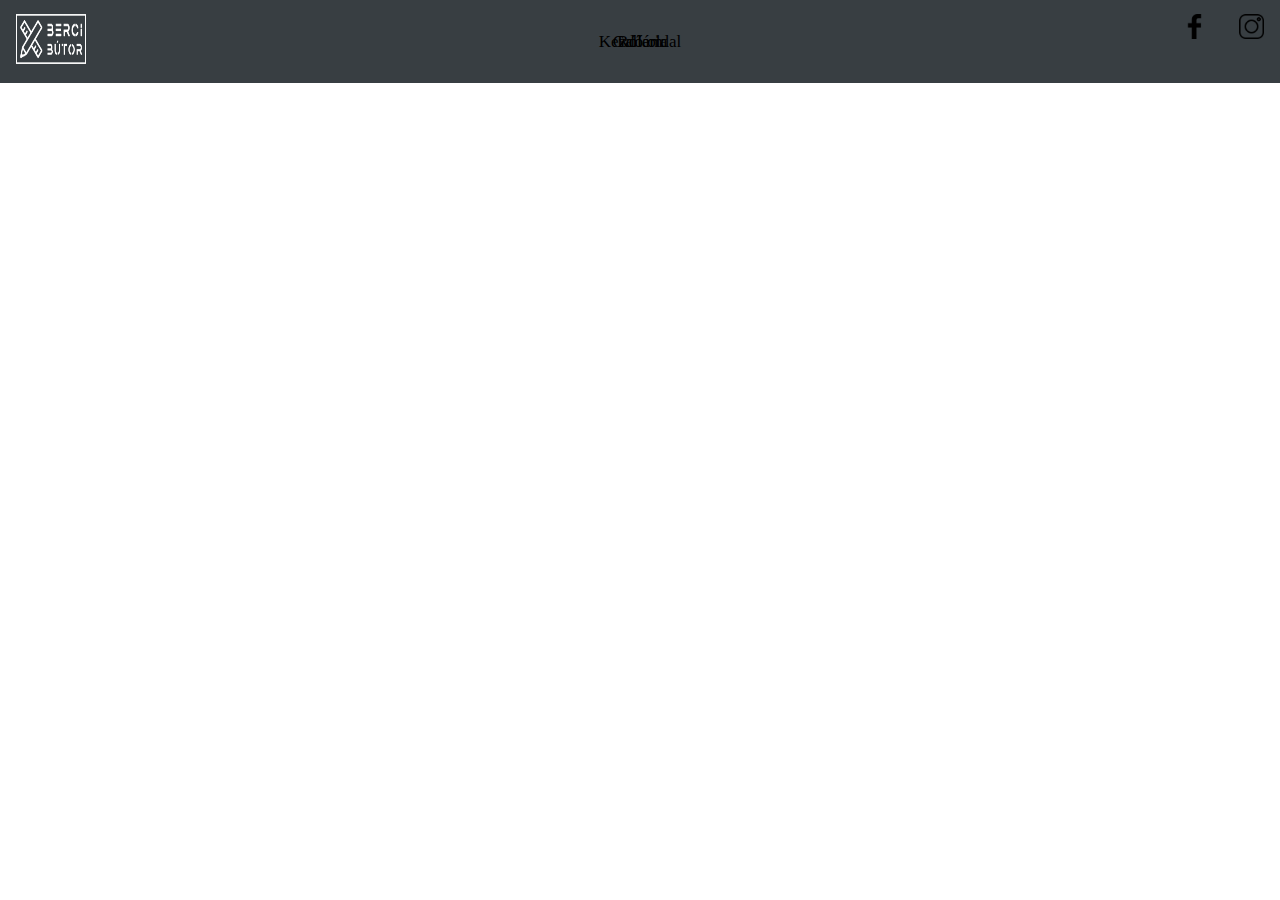
==== index.html @ 2e255f2d "test" ====
<!DOCTYPE html>
<html lang="en">
  <head>
    <meta charset="UTF-8" />
    <meta name="viewport" content="width=device-width, initial-scale=1.0" />
    <link rel="shortcut icon" href="img/favicon.png" type="image/x-icon" />
    <title>Berci Bútor</title>
    <link rel="stylesheet" href="style.css" />
  </head>
  <body>
    <div class="topnav">
      <div class="topnav-aligned-links">
        <a href=""><img src="img/main logo.PNG" alt="" /></a>
      </div>
      <div class="topnav-aligned-center">
        <a href="">Kezdő oldal</a>
        <a href="">Galléria</a>
        <a href="">Rólam</a>
      </div>
      <div class="topnav-aligned-right">
        <a href=""><img src="img/fb logo black.png" alt="facebook logo" /></a>
        <a href=""><img src="img/insta black.png" alt="insta logo" /></a>
      </div>
    </div>

    <script src="index.js"></script>
  </body>
</html>
---- style.css ----
body {
    margin: 0;
}

.topnav {
    position: relative;
    overflow: hidden;
    background-color: #383E42;
}

.topnav a {
    float: left;
    text-align: center;
    padding: 14px 16px;
    text-decoration: none;
    font-size: 17px;
  }
  
  .topnav-aligned-center a {
    float: none; 
    position: absolute;
    color: black;
    top: 50%;
    left: 50%;
    transform: translate(-50%, -50%);
  }

.topnav-aligned-links img {
    width: 70px;
    height: 50px;
}

.topnav-aligned-right {
    float: right;
}

.topnav-aligned-right img{
    width: 25px;
    height: 25px;
}
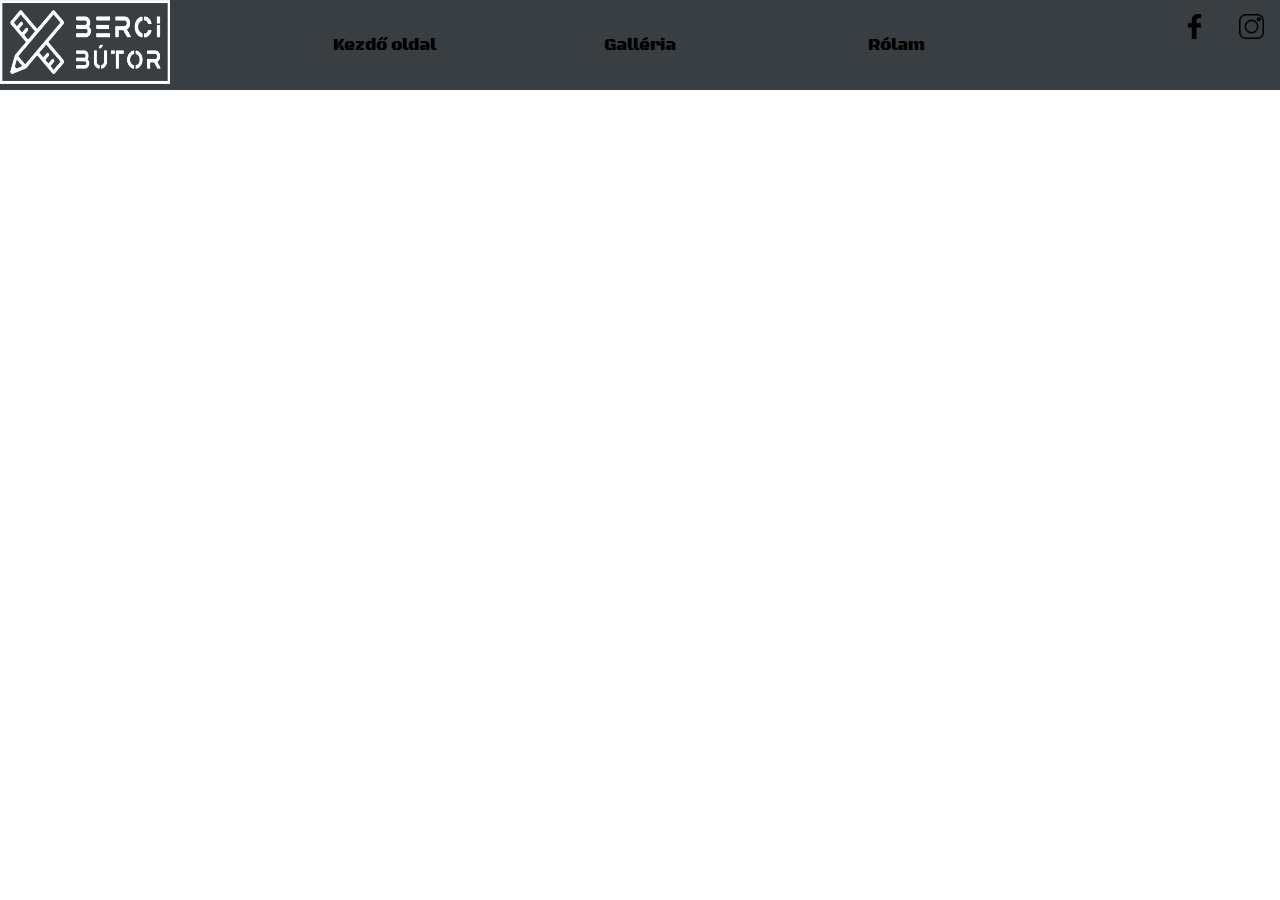
==== commit 83fde089: "nav-bar already finished" ====
--- a/index.html
+++ b/index.html
@@ -6,6 +6,12 @@
     <link rel="shortcut icon" href="img/favicon.png" type="image/x-icon" />
     <title>Berci Bútor</title>
     <link rel="stylesheet" href="style.css" />
+    <link rel="preconnect" href="https://fonts.googleapis.com" />
+    <link rel="preconnect" href="https://fonts.gstatic.com" crossorigin />
+    <link
+      href="https://fonts.googleapis.com/css2?family=Black+Ops+One&display=swap"
+      rel="stylesheet"
+    />
   </head>
   <body>
     <div class="topnav">
@@ -13,9 +19,9 @@
         <a href=""><img src="img/main logo.PNG" alt="" /></a>
       </div>
       <div class="topnav-aligned-center">
-        <a href="">Kezdő oldal</a>
-        <a href="">Galléria</a>
-        <a href="">Rólam</a>
+        <a class="middle-left" href="">Kezdő oldal</a>
+        <a class="middle-middle" href="">Galléria</a>
+        <a class="middle-right" href="">Rólam</a>
       </div>
       <div class="topnav-aligned-right">
         <a href=""><img src="img/fb logo black.png" alt="facebook logo" /></a>
--- a/style.css
+++ b/style.css
@@ -1,5 +1,6 @@
 body {
-    margin: 0;
+    margin: 0; 
+    font-family: 'Black Ops One', cursive;
 }
 
 .topnav {
@@ -14,27 +15,45 @@
     padding: 14px 16px;
     text-decoration: none;
     font-size: 17px;
-  }
-  
-  .topnav-aligned-center a {
+}
+
+.topnav-aligned-center a {
     float: none; 
     position: absolute;
     color: black;
+    transform: translate(-50%, -50%);
+}
+
+.middle-left  {
+    top: 50%;
+    left: 30%;
+} 
+
+.middle-middle {
     top: 50%;
     left: 50%;
-    transform: translate(-50%, -50%);
-  }
+}
 
-.topnav-aligned-links img {
-    width: 70px;
-    height: 50px;
+
+.middle-right {
+    top: 50%;
+    left: 70%; 
+}
+
+.topnav-aligned-links img  {
+    width: 170px;
+    height: 84px;
+}
+
+.topnav-aligned-links a {
+    padding: 0;
 }
 
 .topnav-aligned-right {
     float: right;
 }
 
-.topnav-aligned-right img{
+.topnav-aligned-right img {
     width: 25px;
     height: 25px;
 }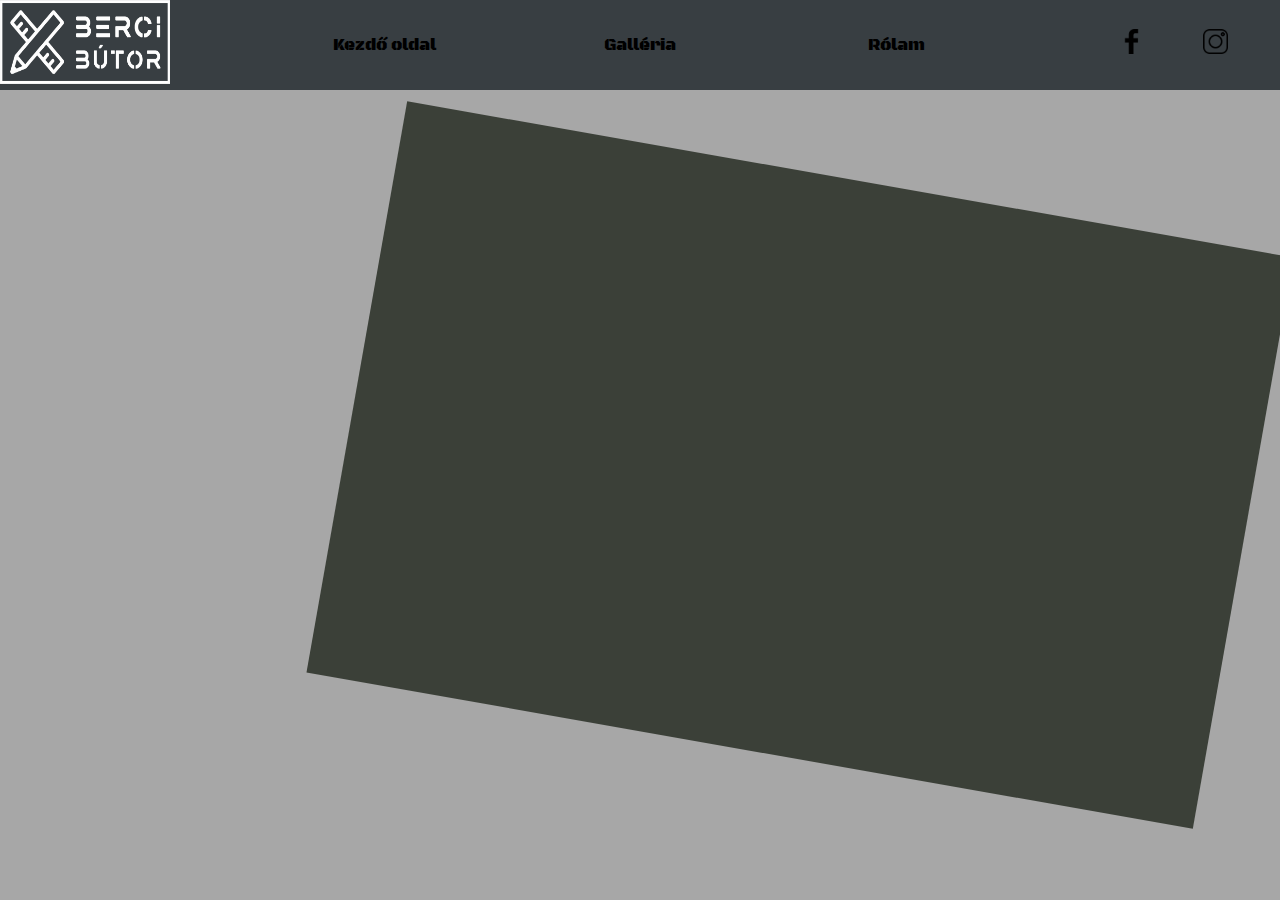
==== commit df5a9a46: "home page already finished with style and html" ====
--- a/index.html
+++ b/index.html
@@ -28,6 +28,7 @@
         <a href=""><img src="img/insta black.png" alt="insta logo" /></a>
       </div>
     </div>
+    <div class="squar-bg"></div>
 
     <script src="index.js"></script>
   </body>
--- a/style.css
+++ b/style.css
@@ -1,6 +1,7 @@
 body {
-    margin: 0; 
+    margin: 0 auto;
     font-family: 'Black Ops One', cursive;
+    background-color: #A7A7A7;
 }
 
 .topnav {
@@ -18,16 +19,16 @@
 }
 
 .topnav-aligned-center a {
-    float: none; 
+    float: none;
     position: absolute;
     color: black;
     transform: translate(-50%, -50%);
 }
 
-.middle-left  {
+.middle-left {
     top: 50%;
     left: 30%;
-} 
+}
 
 .middle-middle {
     top: 50%;
@@ -37,10 +38,10 @@
 
 .middle-right {
     top: 50%;
-    left: 70%; 
+    left: 70%;
 }
 
-.topnav-aligned-links img  {
+.topnav-aligned-links img {
     width: 170px;
     height: 84px;
 }
@@ -56,4 +57,18 @@
 .topnav-aligned-right img {
     width: 25px;
     height: 25px;
+    padding: 15px 36px;
+    margin-left: -45px;
+}
+
+.squar-bg {
+    position: absolute;
+    width: 900px;
+    height: 580px;
+    background-color: #21271D;
+    top: 175px;
+    left: 350px;
+    opacity: 0.8;
+    rotate: 10deg;
+
 }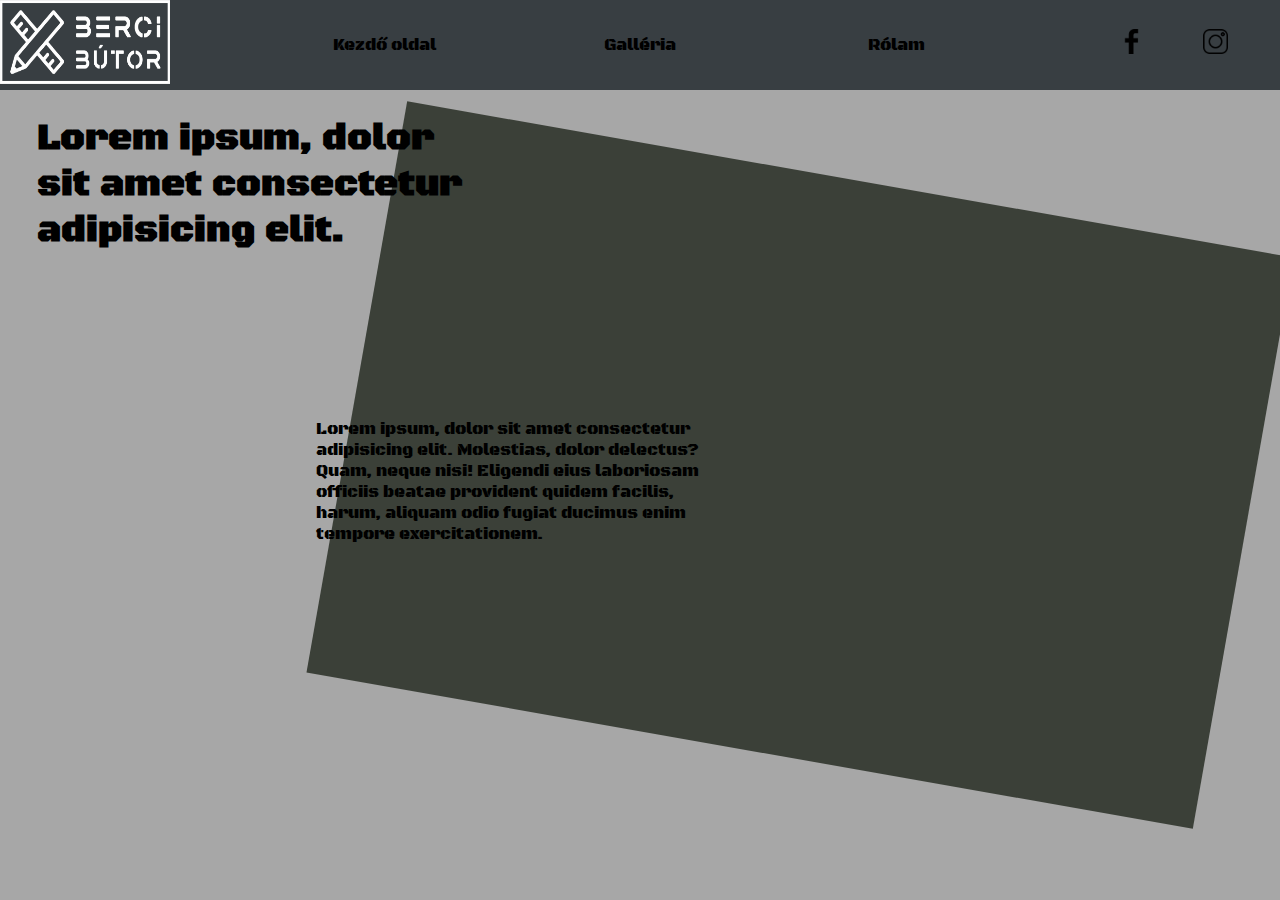
==== commit e2ff9bfa: "status half responsive" ====
--- a/index.html
+++ b/index.html
@@ -28,6 +28,13 @@
         <a href=""><img src="img/insta black.png" alt="insta logo" /></a>
       </div>
     </div>
+    <h1>Lorem ipsum, dolor sit amet consectetur adipisicing elit.</h1>
+    <p>
+      Lorem ipsum, dolor sit amet consectetur adipisicing elit. Molestias, dolor
+      delectus? Quam, neque nisi! Eligendi eius laboriosam officiis beatae
+      provident quidem facilis, harum, aliquam odio fugiat ducimus enim tempore
+      exercitationem.
+    </p>
     <div class="squar-bg"></div>
 
     <script src="index.js"></script>
--- a/style.css
+++ b/style.css
@@ -70,5 +70,18 @@
     left: 350px;
     opacity: 0.8;
     rotate: 10deg;
+    z-index: -1;
+}
 
+h1 {
+    width: 12em;
+    margin-left: 1em;
+    font-size: 2.9vw;
+}
+
+p {
+    width: 25em;
+    font-size: 1.3vw;
+    margin-top: 10em;
+    margin-left: 19em;
 }